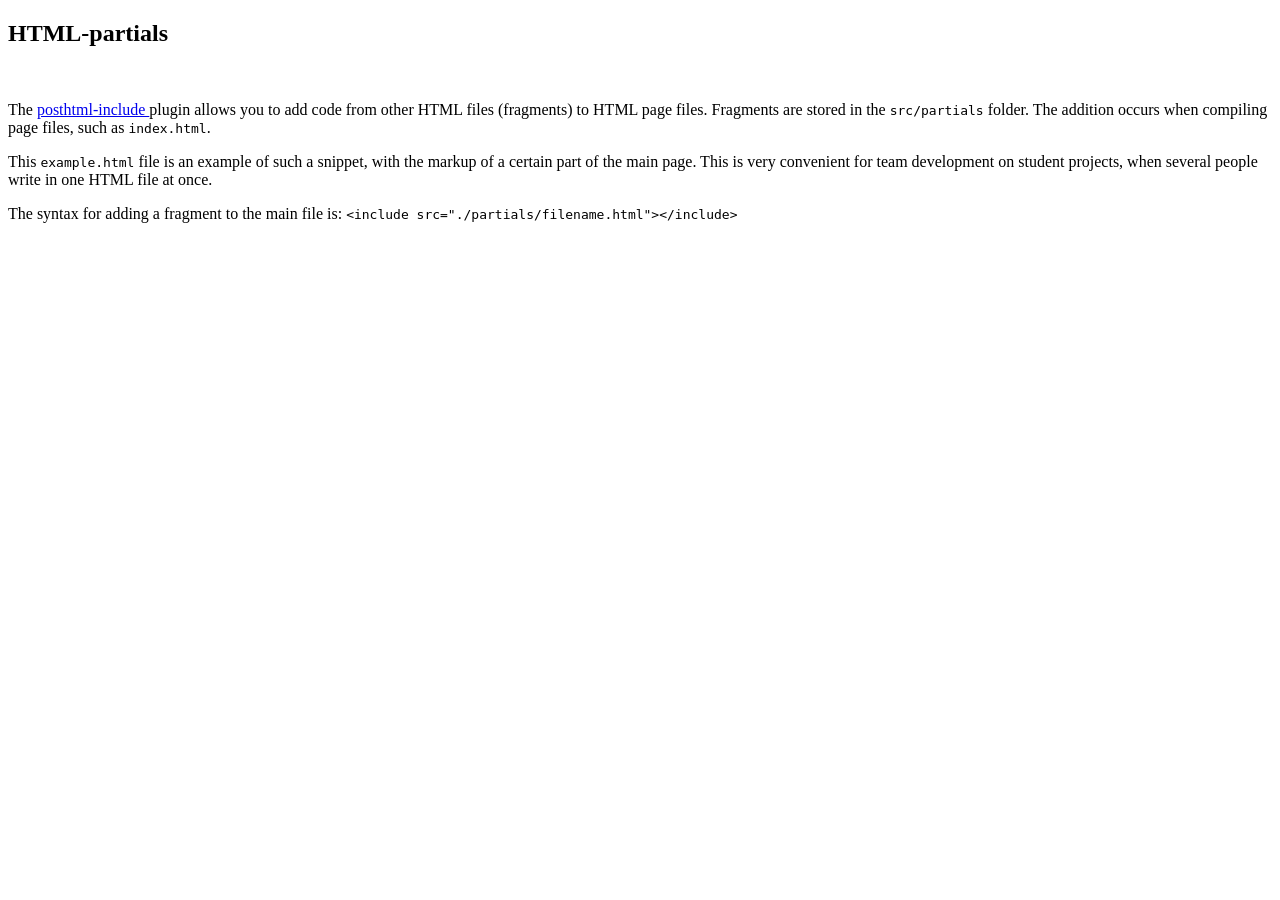
==== index.html @ 1cd418cb "Deploying to gh-pages from @ VikaSemenchuk/goit-js-hw-09@a8a00107ddfff597d3dec8ccbb5eb40cf2d74489 🚀" ====
<!DOCTYPE html><html lang="ru"><head><meta charset="utf-8"><meta name="viewport" content="width=device-width, initial-scale=1.0"><title>Page title</title><link rel="stylesheet" href="/goit-js-hw-09/index.569a4d11.css"><script type="module" src="/goit-js-hw-09/index.cdc84ddc.js"></script><script src="/goit-js-hw-09/index.6c2642bc.js" nomodule="" defer></script></head><body>  <article class="example" id="uk"> <h1>HTML-partials</h1>  <img src="/goit-js-hw-09/logo.268195b3.png" alt="" width="320"> <p> The <a href="https://github.com/posthtml/posthtml-include" target="_blank" rel="noopener noreferrer"> posthtml-include </a> plugin allows you to add code from other HTML files (fragments) to HTML page files. Fragments are stored in the <code>src/partials</code> folder. The addition occurs when compiling page files, such as <code>index.html</code>. </p> <p> This <code>example.html</code> file is an example of such a snippet, with the markup of a certain part of the main page. This is very convenient for team development on student projects, when several people write in one HTML file at once. </p> <p> The syntax for adding a fragment to the main file is: <code> &lt;include src="./partials/filename.html"&gt;&lt;/include&gt;</code> </p> <div class="background"></div> </article> </body></html>
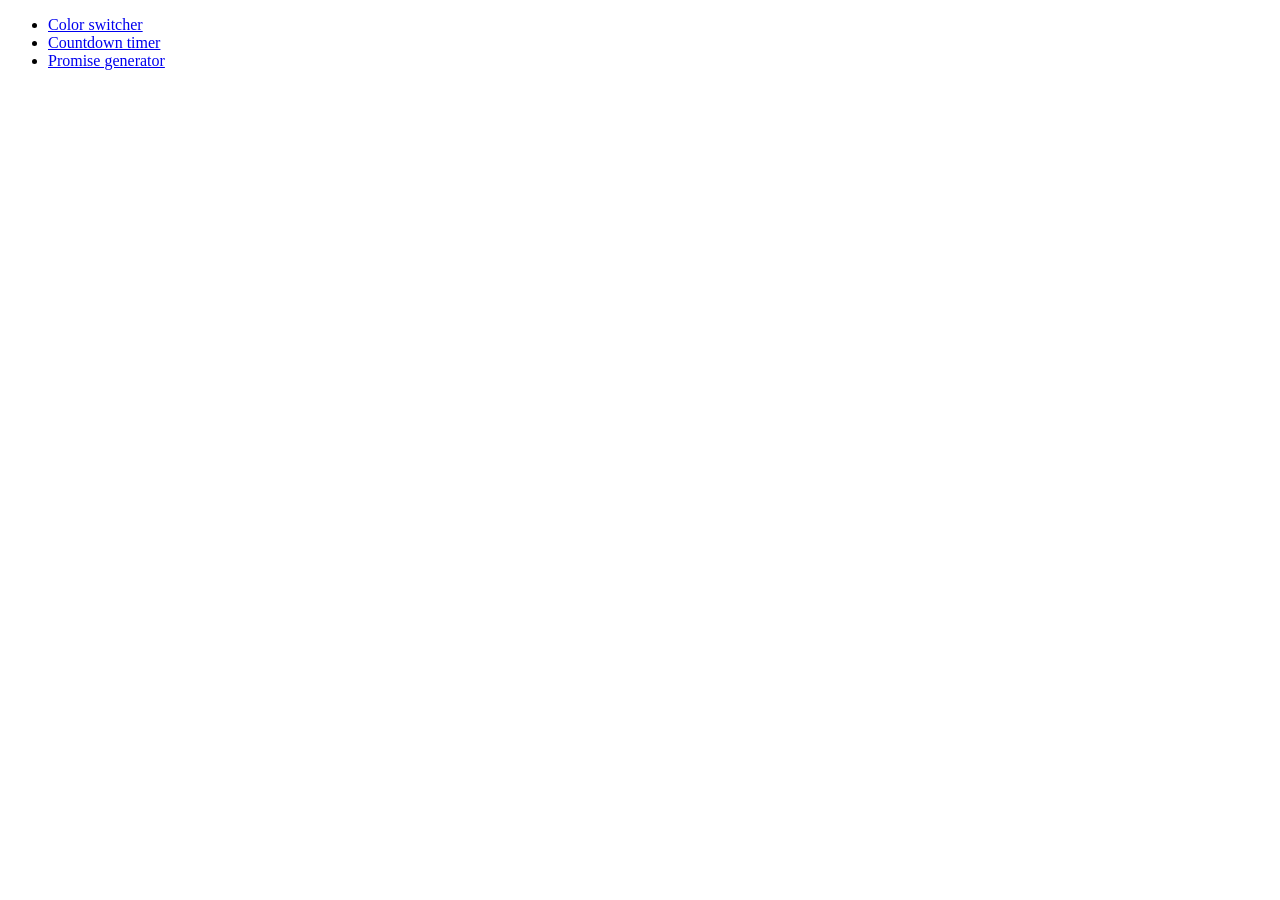
==== commit 0b66ec83: "Deploying to gh-pages from @ VikaSemenchuk/goit-js-hw-09@fd9ba3225e681d9a593b1dc9c70448af822487a6 🚀" ====
--- a/index.html
+++ b/index.html
@@ -1 +1 @@
-<!DOCTYPE html><html lang="ru"><head><meta charset="utf-8"><meta name="viewport" content="width=device-width, initial-scale=1.0"><title>Page title</title><link rel="stylesheet" href="/goit-js-hw-09/index.569a4d11.css"><script type="module" src="/goit-js-hw-09/index.cdc84ddc.js"></script><script src="/goit-js-hw-09/index.6c2642bc.js" nomodule="" defer></script></head><body>  <article class="example" id="uk"> <h1>HTML-partials</h1>  <img src="/goit-js-hw-09/logo.268195b3.png" alt="" width="320"> <p> The <a href="https://github.com/posthtml/posthtml-include" target="_blank" rel="noopener noreferrer"> posthtml-include </a> plugin allows you to add code from other HTML files (fragments) to HTML page files. Fragments are stored in the <code>src/partials</code> folder. The addition occurs when compiling page files, such as <code>index.html</code>. </p> <p> This <code>example.html</code> file is an example of such a snippet, with the markup of a certain part of the main page. This is very convenient for team development on student projects, when several people write in one HTML file at once. </p> <p> The syntax for adding a fragment to the main file is: <code> &lt;include src="./partials/filename.html"&gt;&lt;/include&gt;</code> </p> <div class="background"></div> </article> </body></html>+<!DOCTYPE html><html lang="en"><head><meta charset="utf-8"><meta name="viewport" content="width=device-width, initial-scale=1.0"><title>Homework 9</title><link rel="stylesheet" href="/goit-js-hw-09/01-color-switcher.2f163a73.css"></head><body> <ul> <li><a href="/goit-js-hw-09/01-color-switcher.html">Color switcher</a></li> <li><a href="/goit-js-hw-09/02-timer.html">Countdown timer</a></li> <li><a href="/goit-js-hw-09/03-promises.html">Promise generator</a></li> </ul> </body></html>
